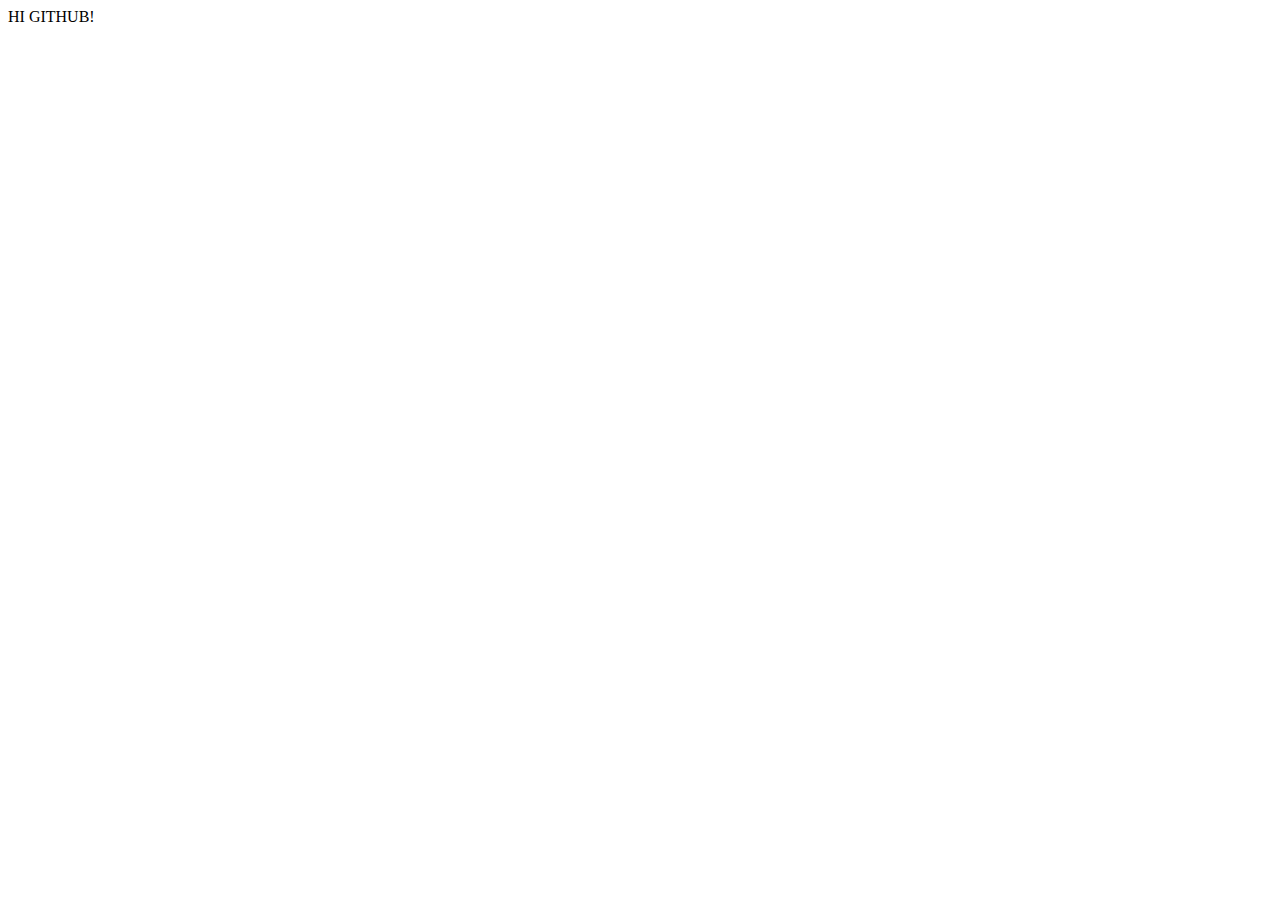
==== index.html @ f5adf553 "Add files via upload" ====
<!DOCTYPE html>
<html lang="en">
<head>
    <meta charset="UTF-8">
    <meta name="viewport" content="width=device-width, initial-scale=1.0">
    <meta http-equiv="X-UA-Compatible" content="ie=edge">
    <title>Document</title>
</head>
<body>
HI GITHUB!
</body>
</html>
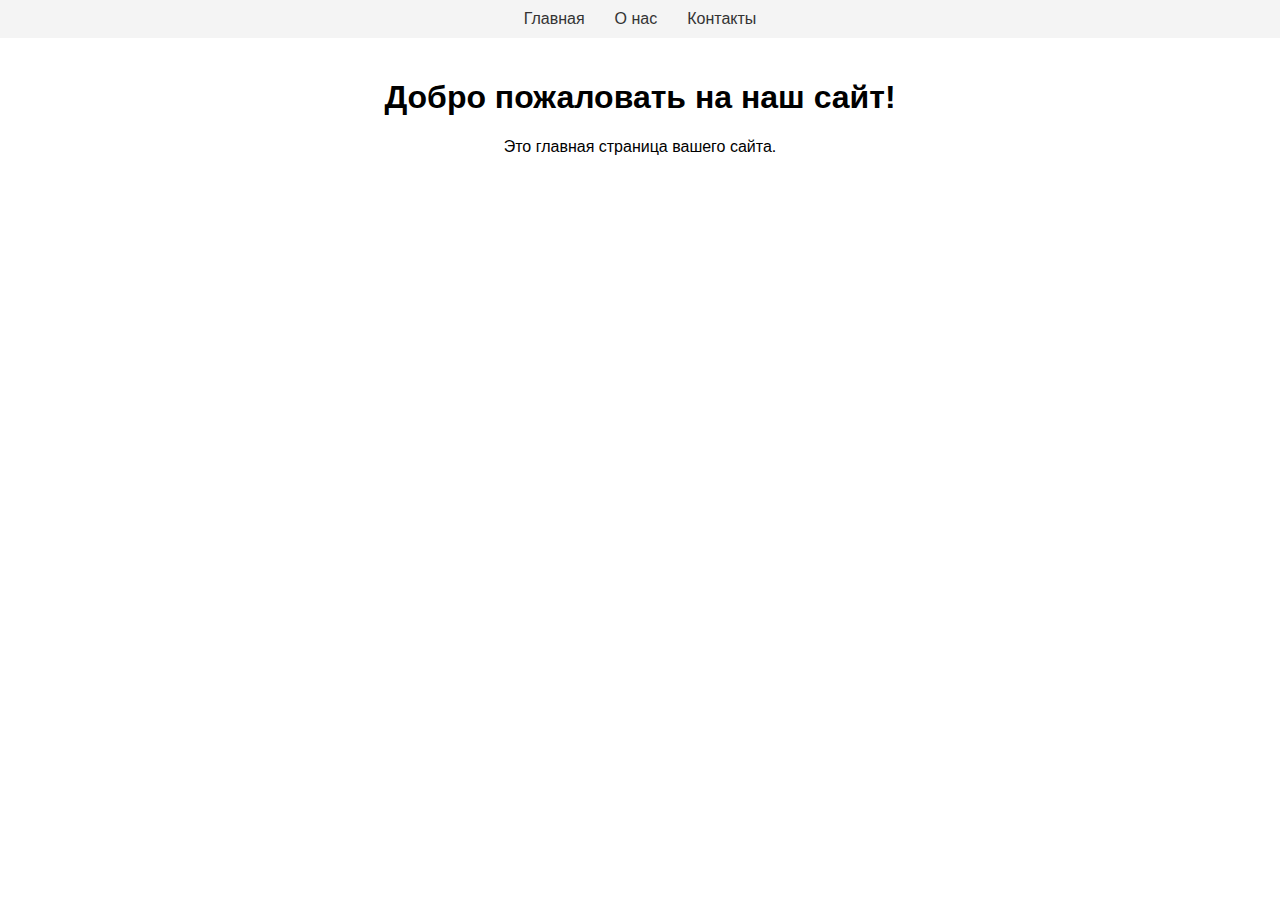
==== commit 1f7a82dc: "add google analitics" ====
--- a/index.html
+++ b/index.html
@@ -1,12 +1,33 @@
 <!DOCTYPE html>
-<html lang="en">
+<html lang="ru">
 <head>
-    <meta charset="UTF-8">
-    <meta name="viewport" content="width=device-width, initial-scale=1.0">
-    <meta http-equiv="X-UA-Compatible" content="ie=edge">
-    <title>Document</title>
+  <meta charset="UTF-8">
+  <meta name="viewport" content="width=device-width, initial-scale=1.0">
+  <title>Главная</title>
+  <link rel="stylesheet" href="styles.css">
+    <!-- Google tag (gtag.js) -->
+    <script async src="https://www.googletagmanager.com/gtag/js?id=G-YRRPFXSYFL"></script>
+    <script>
+    window.dataLayer = window.dataLayer || [];
+    function gtag(){dataLayer.push(arguments);}
+    gtag('js', new Date());
+    gtag('config', 'G-YRRPFXSYFL');
+    </script>
 </head>
 <body>
-HI GITHUB!
+  <!-- Включение общего хедера -->
+  <header>
+    <nav>
+      <ul>
+        <li><a href="index.html">Главная</a></li>
+        <li><a href="about.html">О нас</a></li>
+        <li><a href="contact.html">Контакты</a></li>
+      </ul>
+    </nav>
+  </header>
+  <main>
+    <h1>Добро пожаловать на наш сайт!</h1>
+    <p>Это главная страница вашего сайта.</p>
+  </main>
 </body>
 </html>--- a/styles.css
+++ b/styles.css
@@ -0,0 +1,32 @@
+body {
+    font-family: Arial, sans-serif;
+    margin: 0;
+    padding: 0;
+  }
+  
+  header {
+    background-color: #f4f4f4;
+    padding: 10px 0;
+  }
+  
+  nav ul {
+    list-style: none;
+    display: flex;
+    justify-content: center;
+    padding: 0;
+    margin: 0;
+  }
+  
+  nav ul li {
+    margin: 0 15px;
+  }
+  
+  nav ul li a {
+    text-decoration: none;
+    color: #333;
+  }
+  
+  main {
+    padding: 20px;
+    text-align: center;
+  }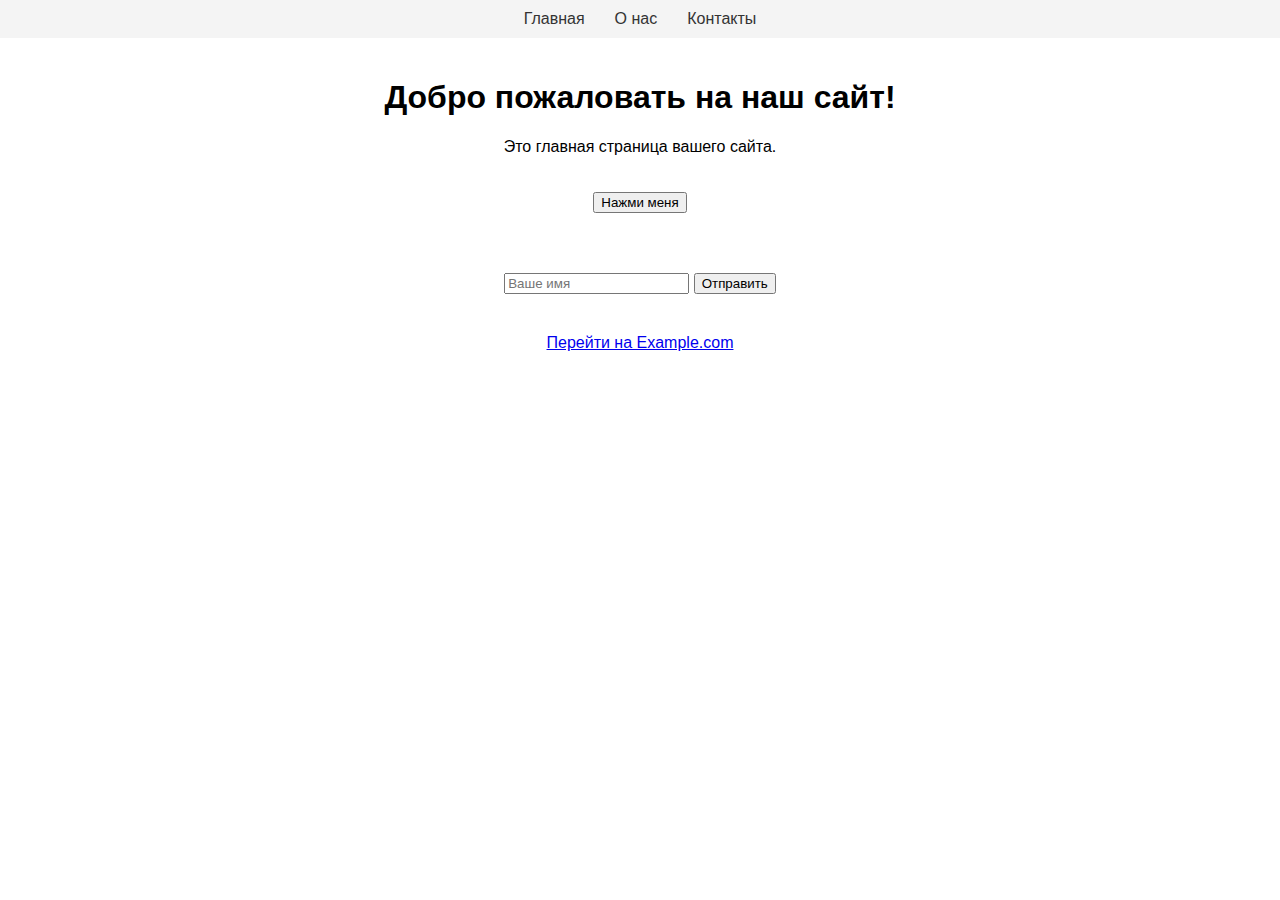
==== commit f70a2234: "test gtag('event')" ====
--- a/index.html
+++ b/index.html
@@ -1,33 +1,90 @@
 <!DOCTYPE html>
 <html lang="ru">
+
 <head>
   <meta charset="UTF-8">
   <meta name="viewport" content="width=device-width, initial-scale=1.0">
   <title>Главная</title>
   <link rel="stylesheet" href="styles.css">
-    <!-- Google tag (gtag.js) -->
-    <script async src="https://www.googletagmanager.com/gtag/js?id=G-YRRPFXSYFL"></script>
-    <script>
+  <script src="https://code.jquery.com/jquery-3.6.0.min.js"></script>
+  <!-- Google tag (gtag.js) -->
+  <script async src="https://www.googletagmanager.com/gtag/js?id=G-YRRPFXSYFL"></script>
+  <script>
     window.dataLayer = window.dataLayer || [];
-    function gtag(){dataLayer.push(arguments);}
+    function gtag() { dataLayer.push(arguments); }
     gtag('js', new Date());
     gtag('config', 'G-YRRPFXSYFL');
-    </script>
+  </script>
 </head>
+
 <body>
-  <!-- Включение общего хедера -->
-  <header>
-    <nav>
-      <ul>
-        <li><a href="index.html">Главная</a></li>
-        <li><a href="about.html">О нас</a></li>
-        <li><a href="contact.html">Контакты</a></li>
-      </ul>
-    </nav>
-  </header>
-  <main>
-    <h1>Добро пожаловать на наш сайт!</h1>
-    <p>Это главная страница вашего сайта.</p>
-  </main>
+<!-- Включение общего хедера -->
+<header>
+  <nav>
+    <ul>
+      <li><a href="index.html">Главная</a></li>
+      <li><a href="about.html">О нас</a></li>
+      <li><a href="contact.html">Контакты</a></li>
+    </ul>
+  </nav>
+</header>
+<main>
+  <h1>Добро пожаловать на наш сайт!</h1>
+  <p>Это главная страница вашего сайта.</p>
+  <button id="myButton">Нажми меня</button>
+  <form id="myForm">
+    <input type="text" placeholder="Ваше имя" required name="you_name">
+    <input type="submit" value="Отправить">
+  </form>
+  <a href="https://www.example.com" target="_blank">Перейти на Example.com</a>
+</main>
+<script>
+  $(document).ready(function () {
+    // Убедитесь, что Google Analytics уже подключен
+
+    // Обработчик клика на кнопку
+    document.getElementById('myButton').addEventListener('click', function () {
+      console.log('myButton clicked!');
+      // Отправка события в Google Analytics
+      gtag('event', 'click', {
+        'event_category': 'button',
+        'event_label': 'myButton',
+        'value': 'some data for click on btn #myButton'
+      });
+    });
+
+
+    // Обработчик для отправки формы
+    $('#myForm').submit(function (event) {
+      event.preventDefault();  // Предотвращаем стандартное поведение формы
+
+      // Сериализуем данные формы
+      var formData = $(this).serialize();
+
+      // Отправка данных через AJAX
+      $.ajax({
+        url: 'https://httpbin.org/post',  // URL для отправки данных (httpbin)
+        method: 'POST',                 // Метод отправки данных
+        data: formData,                 // Данные формы
+        success: function (response) {
+          // Обработка успешного ответа
+          console.log('Форма успешно отправлена!');
+          console.log(response);  // Ответ от httpbin, включает отправленные данные
+          // Отправка события в Google Analytics
+          gtag('event', 'submit', {
+            'event_category': 'form',
+            'event_label': 'myForm',
+            'value': 'some data for submit form #myForm'
+          });
+        },
+        error: function (xhr, status, error) {
+          // Обработка ошибки
+          console.error('Ошибка отправки формы:', error);
+        }
+      });
+    });
+  });
+</script>
 </body>
+
 </html>--- a/styles.css
+++ b/styles.css
@@ -2,31 +2,35 @@
     font-family: Arial, sans-serif;
     margin: 0;
     padding: 0;
-  }
-  
-  header {
+}
+
+header {
     background-color: #f4f4f4;
     padding: 10px 0;
-  }
-  
-  nav ul {
+}
+
+nav ul {
     list-style: none;
     display: flex;
     justify-content: center;
     padding: 0;
     margin: 0;
-  }
-  
-  nav ul li {
+}
+
+nav ul li {
     margin: 0 15px;
-  }
-  
-  nav ul li a {
+}
+
+nav ul li a {
     text-decoration: none;
     color: #333;
-  }
-  
-  main {
+}
+
+main {
     padding: 20px;
     text-align: center;
-  }+}
+
+form, input, button, a {
+  margin: 20px 0;
+}